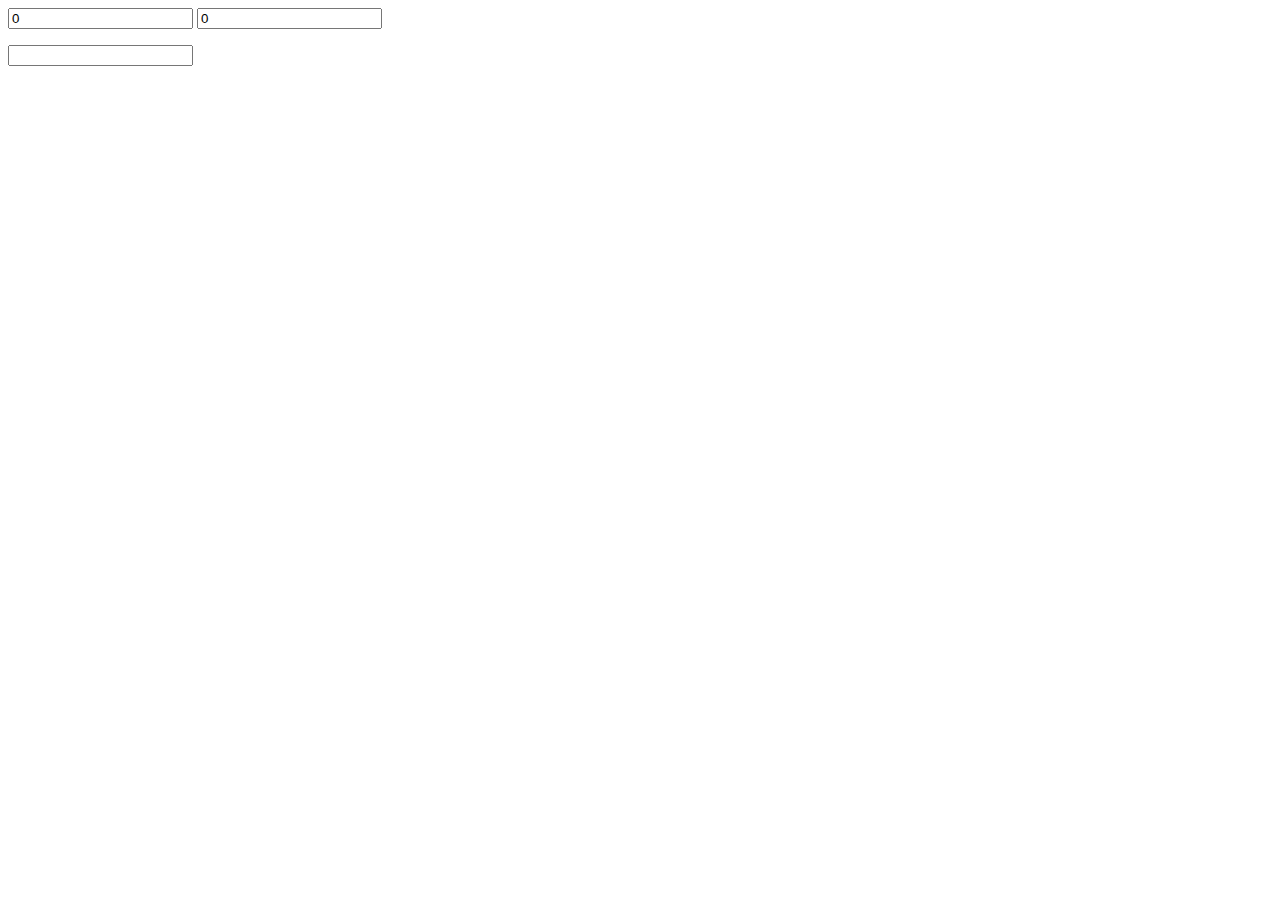
==== index.html @ 0de0638b "Calcular Total javascript" ====
<DOCTYPE html>
<html>
<head>
	<meta charset="utf-8">
	<title>Contador Dinero</title>
	<script type="text/javascript" src="js/js.js"></script>
</head>
<body>
	<form name="form1">
		<input id="d100" type="number"  onchange="calcular()" value="0">
		<input id="d200" type="number"  onchange="calcular()" value="0">
	</form>
	<input  id="totalcount" type="number">
</body>
</html>
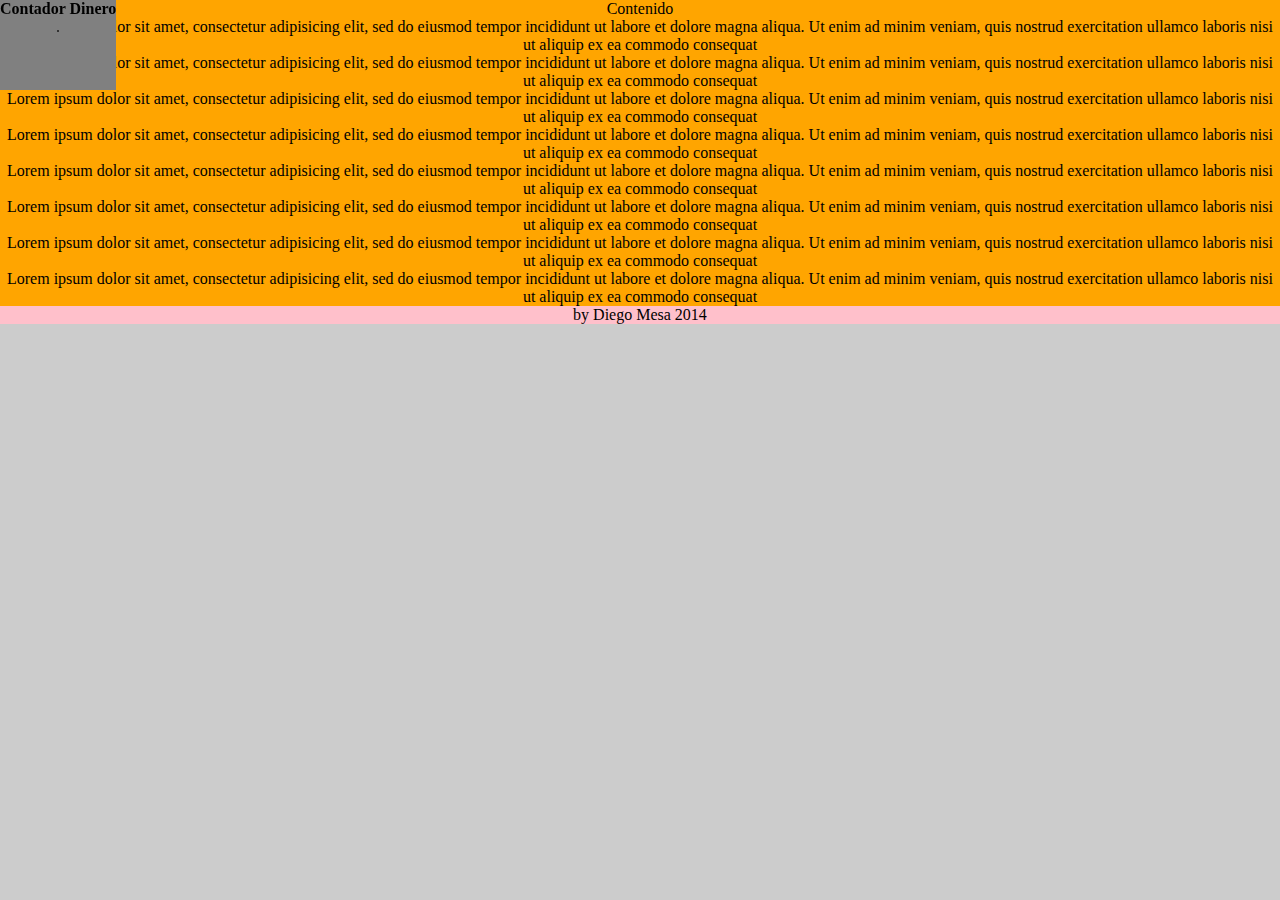
==== commit a68594c0: "Agregado modulo Jquery" ====
--- a/index.html
+++ b/index.html
@@ -1,15 +1,40 @@
-<DOCTYPE html>
+<!DOCTYPE html>
 <html>
 <head>
 	<meta charset="utf-8">
 	<title>Contador Dinero</title>
 	<script type="text/javascript" src="js/js.js"></script>
+	<link rel="stylesheet"  href="css/modelo.css">
 </head>
 <body>
-	<form name="form1">
-		<input id="d100" type="number"  onchange="calcular()" value="0">
-		<input id="d200" type="number"  onchange="calcular()" value="0">
-	</form>
-	<input  id="totalcount" type="number">
+	<header>
+		<h1 id="titu">Contador Dinero</h1>
+		<div id="result"></div>
+	</header>
+	<div id="contenido">
+		<section>
+			Contenido
+			<div>
+				<p>Lorem ipsum dolor sit amet, consectetur adipisicing elit, sed do eiusmod tempor incididunt ut labore et dolore magna aliqua. Ut enim ad minim veniam, quis nostrud exercitation ullamco laboris nisi ut aliquip ex ea commodo consequat</p>
+
+				<p>Lorem ipsum dolor sit amet, consectetur adipisicing elit, sed do eiusmod tempor incididunt ut labore et dolore magna aliqua. Ut enim ad minim veniam, quis nostrud exercitation ullamco laboris nisi ut aliquip ex ea commodo consequat</p>
+
+				<p>Lorem ipsum dolor sit amet, consectetur adipisicing elit, sed do eiusmod tempor incididunt ut labore et dolore magna aliqua. Ut enim ad minim veniam, quis nostrud exercitation ullamco laboris nisi ut aliquip ex ea commodo consequat</p>
+
+				<p>Lorem ipsum dolor sit amet, consectetur adipisicing elit, sed do eiusmod tempor incididunt ut labore et dolore magna aliqua. Ut enim ad minim veniam, quis nostrud exercitation ullamco laboris nisi ut aliquip ex ea commodo consequat</p>
+
+				<p>Lorem ipsum dolor sit amet, consectetur adipisicing elit, sed do eiusmod tempor incididunt ut labore et dolore magna aliqua. Ut enim ad minim veniam, quis nostrud exercitation ullamco laboris nisi ut aliquip ex ea commodo consequat</p>
+
+				<p>Lorem ipsum dolor sit amet, consectetur adipisicing elit, sed do eiusmod tempor incididunt ut labore et dolore magna aliqua. Ut enim ad minim veniam, quis nostrud exercitation ullamco laboris nisi ut aliquip ex ea commodo consequat</p>
+
+				<p>Lorem ipsum dolor sit amet, consectetur adipisicing elit, sed do eiusmod tempor incididunt ut labore et dolore magna aliqua. Ut enim ad minim veniam, quis nostrud exercitation ullamco laboris nisi ut aliquip ex ea commodo consequat</p>
+
+				<p>Lorem ipsum dolor sit amet, consectetur adipisicing elit, sed do eiusmod tempor incididunt ut labore et dolore magna aliqua. Ut enim ad minim veniam, quis nostrud exercitation ullamco laboris nisi ut aliquip ex ea commodo consequat</p>
+			</div>
+		</section>
+		<footer>
+			by Diego Mesa 2014
+		</footer>
+	</div>
 </body>
 </html>--- a/css/modelo.css
+++ b/css/modelo.css
@@ -0,0 +1,50 @@
+*{
+	margin: 0px;
+	padding: 0px;
+	font-size: 16px;
+}
+
+/*La posicion de los elementos esta en blokes*/
+header,section,footer,aside,nav,article,figure,figcaption,hgroup{
+	display: block;
+}
+
+/*alinie todo el contenido al centro*/
+body
+{
+	background-color: #ccc;
+	text-align: center;
+}
+
+/*colores de cada los elementos
+*/
+header
+{	
+	background-color: gray;
+	position: fixed;
+	height: 10%;
+	top: 0px;
+
+}
+
+section{background-color: orange;}
+
+footer{background-color: pink;}
+
+#contenido
+{
+	top: 10%;
+}
+
+#titulo
+{
+	display: inline-block;
+}
+
+#result
+{
+	display: inline-block;
+	background-color: white;
+	border : 1px solid #333;
+}
+
